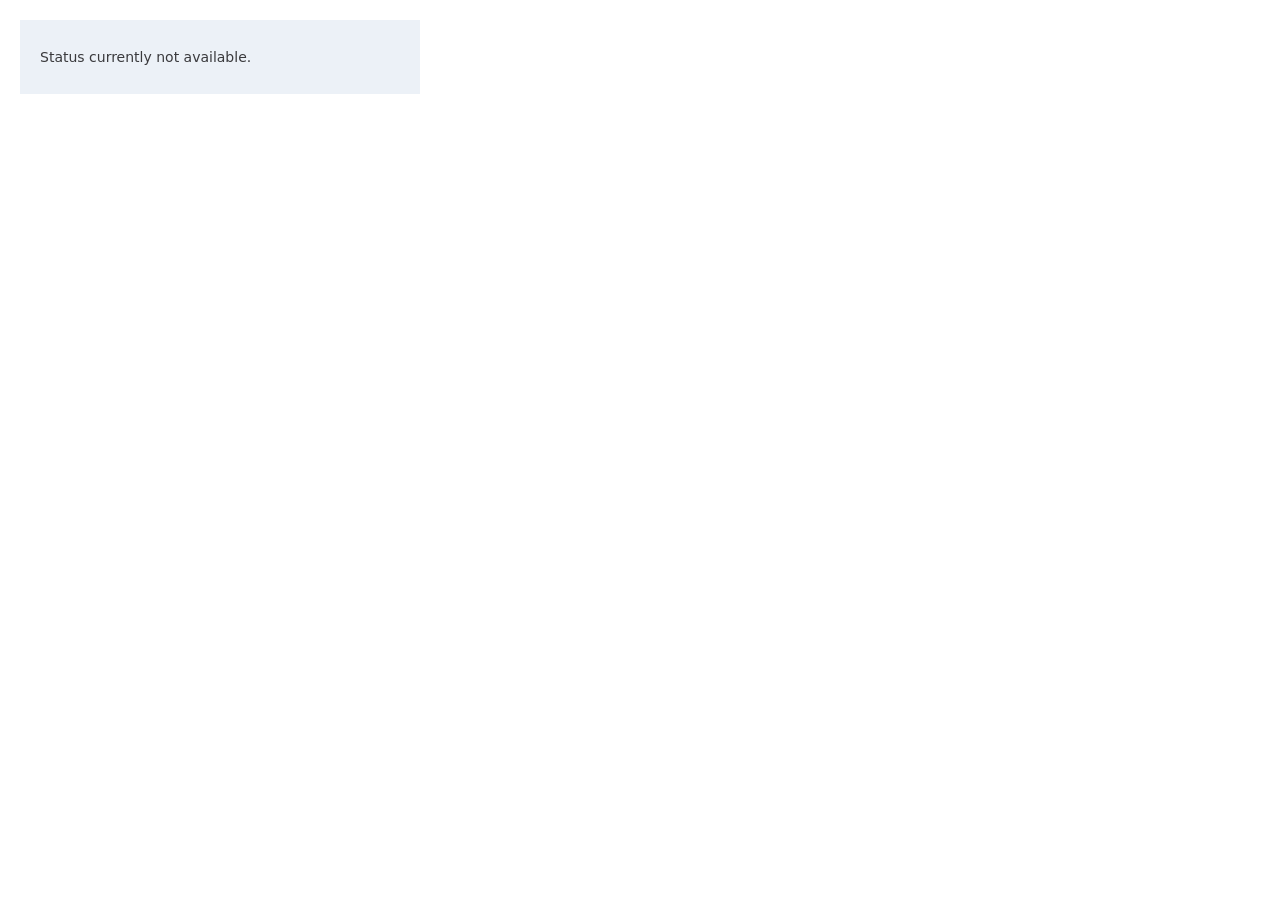
==== examples/index.html @ c055c0a1 "rebuild Rebuild the service with validated configuration, parallel and cached Java/Bedrock queries, " ====
<!DOCTYPE html>

<html lang="en">
<head>
    <meta charset="utf-8">
    <meta name="viewport" content="width=device-width, initial-scale=1">
    <title>MC-Status</title>
    <meta name="description" content="MC-Status Site">
    <link rel="shortcut icon" sizes="16x16" href="[data-uri]" />
    <!--<link rel="stylesheet" href="styles.css">-->
    <style>
    /* Page style, adjust as you like. */
    body { margin: 20px; font-family: system-ui, "Segoe UI", Arial, sans-serif; font-size: 14px; color: #3a3a3d; }
    .mcstatusBox { max-width: 360px; padding: 15px 20px; background: #ecf1f7; }

    /* CSS classes the status box uses from WSC (see wsc-box.html),
       defined here so the same box code works on any website. */
    dl.plain.dataList { display: grid; grid-template-columns: auto 1fr; column-gap: 15px; row-gap: 2px; margin: 0; }
    dl.plain.dataList dt { color: #7d8287; }
    dl.plain.dataList dd { margin: 0; text-align: right; overflow-wrap: anywhere; }
    .badge { display: inline-block; padding: 1px 6px; border-radius: 2px; font-size: 12px; line-height: 1.5; color: #fff; background: #7d8287; }
    .badge.label.green { background: #008000; }
    .badge.label.red { background: #c00; }
    </style>
</head>

<body>
    <!--<script src="scripts.js"></script>-->

<!--
    Minecraft server status box (mcstatus-httpd), same code as wsc-box.html.
    https://github.com/Tob1as/mcstatus-httpd

    Customizing:
      - Adjust MCSTATUS_URL in the script below.
        Optional settings there: REFRESH_SECONDS, DATE_FORMAT, SHOW_AVATARS, AVATAR_TYPE, AVATAR_SIZE and TEXT.
      - Remove a whole <section> if you do not run that server (Java or Bedrock).
      - Remove any <dt>/<dd> pair you do not need, the script skips missing fields.
      - Translate the labels (<dt>) and the TEXT values in the script.
      - Fields without a value (e.g. empty player list) are hidden automatically.
-->
<style>
.mcstatusBox [hidden] { display: none !important; }
.mcstatusBox .mcstatusServer + .mcstatusServer { margin-top: 15px; }
.mcstatusBox .mcstatusTitle { font-size: inherit; font-weight: 600; margin: 0 0 5px; }
.mcstatusBox [data-field="motd"] { white-space: pre-line; }
.mcstatusBox .mcstatusUpdated { margin-top: 10px; font-size: smaller; opacity: .7; }
/* Player avatars, the name is shown as tooltip on mouse over and on tap (focus). */
.mcstatusBox .mcstatusAvatars { display: flex; flex-wrap: wrap; justify-content: flex-end; align-items: flex-end; gap: 4px; }
.mcstatusBox .mcstatusAvatar { position: relative; margin: 0; padding: 0; border: 0; background: none; box-shadow: none; cursor: pointer; line-height: 0; appearance: none; }
.mcstatusBox .mcstatusAvatar img { display: block; width: auto; image-rendering: pixelated; }
.mcstatusBox .mcstatusAvatar::after { content: attr(data-name); position: absolute; bottom: calc(100% + 4px); right: 0; padding: 2px 6px; border-radius: 3px; background: rgba(0, 0, 0, .8); color: #fff; font-size: 12px; line-height: 1.4; white-space: nowrap; pointer-events: none; visibility: hidden; z-index: 10; }
.mcstatusBox .mcstatusAvatar:hover::after, .mcstatusBox .mcstatusAvatar:focus::after { visibility: visible; }
</style>

<div class="mcstatusBox">
    <p class="mcstatusMessage">Loading ...</p>

    <!-- Minecraft Java Edition -->
    <section class="mcstatusServer" data-server="java" hidden>
        <h3 class="mcstatusTitle">Java Edition</h3>
        <dl class="plain dataList">
            <dt>Status</dt>      <dd data-field="status"></dd>
            <dt>Address</dt>     <dd data-field="address"></dd>
            <dt>Port</dt>        <dd data-field="port"></dd>
            <dt>Players</dt>     <dd data-field="players"></dd>
            <dt>Player list</dt> <dd data-field="playerList"></dd>
            <dt>Version</dt>     <dd data-field="version"></dd>
            <dt>Software</dt>    <dd data-field="brand"></dd>
            <dt>Plugins</dt>     <dd data-field="plugins"></dd>
            <dt>Map</dt>         <dd data-field="map"></dd>
            <dt>MOTD</dt>        <dd data-field="motd"></dd>
        </dl>
    </section>

    <!-- Minecraft Bedrock Edition -->
    <section class="mcstatusServer" data-server="bedrock" hidden>
        <h3 class="mcstatusTitle">Bedrock Edition</h3>
        <dl class="plain dataList">
            <dt>Status</dt>      <dd data-field="status"></dd>
            <dt>Address</dt>     <dd data-field="address"></dd>
            <dt>Port</dt>        <dd data-field="port"></dd>
            <dt>Players</dt>     <dd data-field="players"></dd>
            <dt>Version</dt>     <dd data-field="version"></dd>
            <dt>Game mode</dt>   <dd data-field="gamemode"></dd>
            <dt>Map</dt>         <dd data-field="map"></dd>
            <dt>MOTD</dt>        <dd data-field="motd"></dd>
        </dl>
    </section>

    <!-- Time of the last query -->
    <p class="mcstatusUpdated" hidden>Last update: <span data-field="date"></span></p>
</div>
<script>
(() => {
    // ---- Configuration -----------------------------------------------------
    // URL of mcstatus-httpd, including HTTP_PREFIX if used, e.g.
    // 'https://example.com/mcstatus' (must be HTTPS if this page uses HTTPS).
    const MCSTATUS_URL = 'http://example.com:8080/';
    // Reload the status every X seconds, 0 = load only once.
    const REFRESH_SECONDS = 60;
    // Date format of "Last update" (shown in the local time of the visitor):
    //   ''      = language of the page (<html lang="...">), otherwise of the browser
    //   'de-DE' = fixed language, e.g. 'de-DE' -> 03.11.2026, 22:49 / 'en-US' -> 11/03/2026, 10:49 PM
    //   'iso'   = 2026-11-03 22:49
    const DATE_FORMAT = '';
    // Show avatars instead of player names (Java), only works if mcstatus-httpd
    // provides them (AVATAR_ENABLE), otherwise the names are shown as text.
    const SHOW_AVATARS = true;
    // Avatar type: '' = default of mcstatus-httpd (AVATAR_TYPE), 'head' or 'body'.
    // Only used if mcstatus-httpd allows it (AVATAR_ALLOWED_TYPES), otherwise its default.
    const AVATAR_TYPE = '';
    // Height of a head avatar in pixels, body avatars are 2.5 times as high.
    const AVATAR_SIZE = 20;
    // Texts generated by the script, translate if needed.
    const TEXT = {
        online: 'Online',
        offline: 'Offline',
        error: 'Status currently not available.',
        noServer: 'No server configured.',
    };
    // ------------------------------------------------------------------------

    // This script must be placed directly after <div class="mcstatusBox">,
    // so several boxes can be used on the same page.
    const box = document.currentScript?.previousElementSibling;
    if (!box?.classList.contains('mcstatusBox')) {
        console.error('mcstatus: <div class="mcstatusBox"> must be placed directly before the script.');
        return;
    }
    const message = box.querySelector('.mcstatusMessage');
    const updated = box.querySelector('.mcstatusUpdated');
    // Avatars are loaded relative to MCSTATUS_URL, e.g. '/mcstatus' -> '/mcstatus/avatar/<name>'.
    const avatarBase = new URL(MCSTATUS_URL.endsWith('/') ? MCSTATUS_URL : `${MCSTATUS_URL}/`, document.baseURI);

    // Write a value into a field and show it together with its label (<dt>).
    // Empty values hide field and label, missing fields are skipped.
    // textContent is used instead of innerHTML, so values from the Minecraft
    // server (MOTD, player names) cannot inject HTML into the page.
    const setField = (parent, name, value) => {
        const field = parent.querySelector(`[data-field="${name}"]`);
        if (!field) {
            return;
        }
        const empty = value === null || value === undefined || value === ''
            || (Array.isArray(value) && value.length === 0);
        const label = field.tagName === 'DD' ? field.previousElementSibling : null;
        field.hidden = empty;
        if (label) {
            label.hidden = empty;
        }
        if (empty) {
            return;
        }
        if (value instanceof Node) {
            field.replaceChildren(value);
        } else {
            field.textContent = Array.isArray(value) ? value.join(', ') : String(value);
        }
    };

    // Status badge (green = online, red = offline).
    const statusBadge = (online) => {
        const badge = document.createElement('span');
        badge.className = `badge label ${online ? 'green' : 'red'}`;
        badge.textContent = online ? TEXT.online : TEXT.offline;
        return badge;
    };

    // Format a date according to DATE_FORMAT.
    const formatDate = (date) => {
        if (DATE_FORMAT === 'iso') {
            const pad = (number) => String(number).padStart(2, '0');
            return `${date.getFullYear()}-${pad(date.getMonth() + 1)}-${pad(date.getDate())} `
                + `${pad(date.getHours())}:${pad(date.getMinutes())}`;
        }
        const locale = DATE_FORMAT || document.documentElement.lang || undefined;
        const options = { year: 'numeric', month: '2-digit', day: '2-digit', hour: '2-digit', minute: '2-digit' };
        try {
            return date.toLocaleString(locale, options);
        } catch {
            return date.toLocaleString(undefined, options);  // invalid language -> browser language
        }
    };

    const showMessage = (text) => {
        if (message) {
            message.textContent = text;
            message.hidden = !text;
        }
    };

    // Player list as avatars (if enabled in mcstatus-httpd and SHOW_AVATARS) or as names.
    // "avatar" is the avatar info of the JSON, e.g. {"type": "head", "types": ["head", "body"], "path": "/mcstatus/avatar/"}.
    const playerList = (names, avatar) => {
        if (!SHOW_AVATARS || !avatar || !Array.isArray(names) || names.length === 0) {
            return names;
        }
        const type = AVATAR_TYPE && (avatar.types || []).includes(AVATAR_TYPE) ? AVATAR_TYPE : avatar.type;
        const height = type === 'body' ? Math.round(AVATAR_SIZE * 2.5) : AVATAR_SIZE;
        const list = document.createElement('span');
        list.className = 'mcstatusAvatars';
        for (const name of names) {
            // A button can get the focus, so the tooltip (CSS) also appears on tap.
            const button = document.createElement('button');
            button.type = 'button';
            button.className = 'mcstatusAvatar';
            button.dataset.name = name;
            button.setAttribute('aria-label', name);

            const image = document.createElement('img');
            // The type is always sent: browsers cache avatars per URL, so a changed
            // default type of mcstatus-httpd does not show cached avatars of the other type.
            image.src = new URL(`avatar/${encodeURIComponent(name)}?type=${encodeURIComponent(type)}`, avatarBase).href;
            image.alt = name;
            image.height = height;
            image.loading = 'lazy';
            // No avatar available: show the name as text instead (own element, so the gap stays).
            image.addEventListener('error', () => {
                const text = document.createElement('span');
                text.textContent = name;
                button.replaceWith(text);
            }, { once: true });

            button.append(image);
            list.append(button);
        }
        return list;
    };

    const renderServer = (type, server, avatar) => {
        const section = box.querySelector(`[data-server="${type}"]`);
        if (!section) {
            return;  // section removed from the HTML
        }
        section.hidden = !server;  // server not configured in mcstatus-httpd
        if (!server) {
            return;
        }

        const online = server.online === true;
        const players = server.players ?? {};
        const software = server.software ?? {};

        setField(section, 'status', statusBadge(online));
        setField(section, 'address', server.hostname);
        setField(section, 'port', server.port);
        // All other values are only available while the server is online.
        setField(section, 'players', online ? `${players.online} / ${players.max}` : null);
        setField(section, 'playerList', online ? playerList(players.list, avatar) : null);
        setField(section, 'version', online ? software.version : null);
        setField(section, 'brand', online ? software.brand : null);
        setField(section, 'plugins', online ? software.plugins : null);
        setField(section, 'gamemode', online ? server.gamemode : null);
        setField(section, 'map', online ? server.map : null);
        setField(section, 'motd', online ? server.motd : null);
    };

    const update = async () => {
        try {
            const response = await fetch(MCSTATUS_URL, {
                cache: 'no-store',
                signal: AbortSignal.timeout(15000),
            });
            if (!response.ok) {
                throw new Error(`HTTP ${response.status}`);
            }
            const data = await response.json();

            // Avatar info of the JSON disabled, fixed values instead.
            //renderServer('java', data.java, data.avatar);
            //renderServer('bedrock', data.bedrock, data.avatar);
            const avatar = { type: 'head', types: ['head', 'body'] };
            renderServer('java', data.java, avatar);
            renderServer('bedrock', data.bedrock, avatar);

            showMessage(data.java || data.bedrock ? '' : TEXT.noServer);

            if (updated) {
                const date = new Date(data.date);
                const formatted = Number.isNaN(date.getTime()) ? null : formatDate(date);
                setField(updated, 'date', formatted);
                updated.hidden = !formatted;
            }
        } catch (error) {
            box.querySelectorAll('.mcstatusServer').forEach((section) => {
                section.hidden = true;
            });
            if (updated) {
                updated.hidden = true;
            }
            showMessage(TEXT.error);
            console.error('mcstatus:', error);
        }
    };

    update();
    if (REFRESH_SECONDS > 0) {
        setInterval(update, REFRESH_SECONDS * 1000);
    }
})();
</script>

</body>
</html>
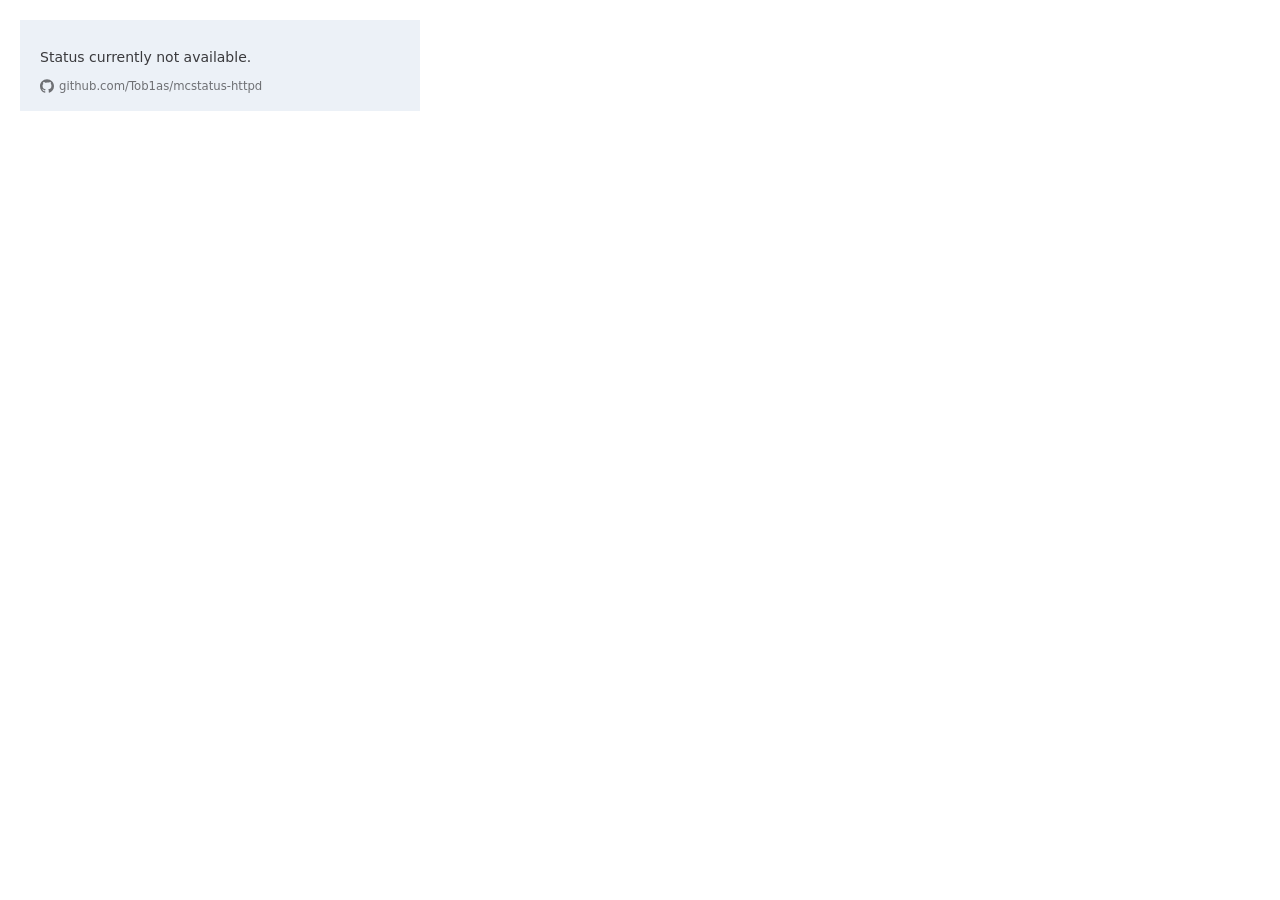
==== commit c1c3bb2d: "Add source code links to status output Include the project URL in status JSON by default, with an en" ====
--- a/examples/index.html
+++ b/examples/index.html
@@ -44,7 +44,12 @@
 .mcstatusBox .mcstatusServer + .mcstatusServer { margin-top: 15px; }
 .mcstatusBox .mcstatusTitle { font-size: inherit; font-weight: 600; margin: 0 0 5px; }
 .mcstatusBox [data-field="motd"] { white-space: pre-line; }
-.mcstatusBox .mcstatusUpdated { margin-top: 10px; font-size: smaller; opacity: .7; }
+.mcstatusBox .mcstatusUpdated { margin: 10px 0 0; font-size: smaller; opacity: .7; }
+/* Link to the project below the date, remove the <p class="mcstatusSource"> if not wanted. */
+.mcstatusBox .mcstatusSource { margin: 4px 0 0; font-size: smaller; opacity: .7; }
+.mcstatusBox .mcstatusSource a { color: inherit; text-decoration: none; display: inline-flex; align-items: center; gap: 5px; }
+.mcstatusBox .mcstatusSource a:hover { text-decoration: underline; }
+.mcstatusBox .mcstatusSource svg { width: 14px; height: 14px; fill: currentColor; }
 /* Player avatars, the name is shown as tooltip on mouse over and on tap (focus). */
 .mcstatusBox .mcstatusAvatars { display: flex; flex-wrap: wrap; justify-content: flex-end; align-items: flex-end; gap: 4px; }
 .mcstatusBox .mcstatusAvatar { position: relative; margin: 0; padding: 0; border: 0; background: none; box-shadow: none; cursor: pointer; line-height: 0; appearance: none; }
@@ -90,6 +95,14 @@
 
     <!-- Time of the last query -->
     <p class="mcstatusUpdated" hidden>Last update: <span data-field="date"></span></p>
+
+    <!-- Link to the project (optional) -->
+    <p class="mcstatusSource">
+        <a href="https://github.com/Tob1as/mcstatus-httpd" target="_blank" rel="noopener noreferrer">
+            <svg viewBox="0 0 24 24" aria-hidden="true"><path d="M12 .297c-6.63 0-12 5.373-12 12 0 5.303 3.438 9.8 8.205 11.385.6.113.82-.258.82-.577 0-.285-.01-1.04-.015-2.04-3.338.724-4.042-1.61-4.042-1.61-.546-1.387-1.333-1.756-1.333-1.756-1.089-.745.083-.729.083-.729 1.205.084 1.839 1.237 1.839 1.237 1.07 1.834 2.807 1.304 3.492.997.107-.775.418-1.305.762-1.604-2.665-.305-5.467-1.334-5.467-5.931 0-1.311.469-2.381 1.236-3.221-.124-.303-.535-1.524.117-3.176 0 0 1.008-.322 3.301 1.23A11.509 11.509 0 0 1 12 5.803c1.02.005 2.047.138 3.006.404 2.291-1.552 3.297-1.23 3.297-1.23.653 1.653.242 2.874.118 3.176.77.84 1.235 1.911 1.235 3.221 0 4.609-2.807 5.624-5.479 5.921.43.372.823 1.102.823 2.222 0 1.606-.014 2.898-.014 3.293 0 .322.216.694.825.576C20.565 22.092 24 17.592 24 12.297c0-6.627-5.373-12-12-12"/></svg>
+            github.com/Tob1as/mcstatus-httpd
+        </a>
+    </p>
 </div>
 <script>
 (() => {
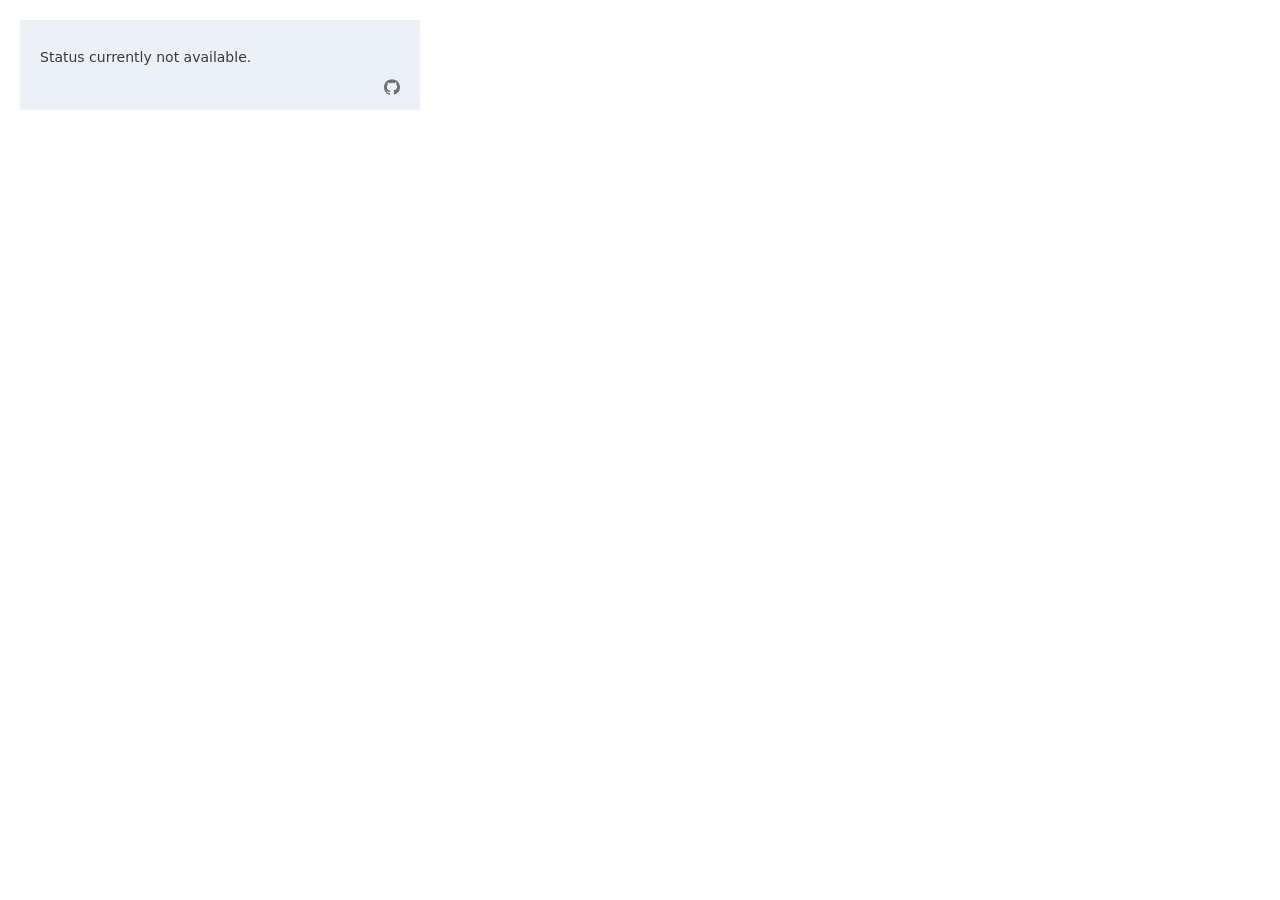
==== commit 2df890ad: "Refine example box footer layout Place the last-update time and GitHub icon link in a shared footer," ====
--- a/examples/index.html
+++ b/examples/index.html
@@ -44,18 +44,20 @@
 .mcstatusBox .mcstatusServer + .mcstatusServer { margin-top: 15px; }
 .mcstatusBox .mcstatusTitle { font-size: inherit; font-weight: 600; margin: 0 0 5px; }
 .mcstatusBox [data-field="motd"] { white-space: pre-line; }
-.mcstatusBox .mcstatusUpdated { margin: 10px 0 0; font-size: smaller; opacity: .7; }
-/* Link to the project below the date, remove the <p class="mcstatusSource"> if not wanted. */
-.mcstatusBox .mcstatusSource { margin: 4px 0 0; font-size: smaller; opacity: .7; }
-.mcstatusBox .mcstatusSource a { color: inherit; text-decoration: none; display: inline-flex; align-items: center; gap: 5px; }
-.mcstatusBox .mcstatusSource a:hover { text-decoration: underline; }
-.mcstatusBox .mcstatusSource svg { width: 14px; height: 14px; fill: currentColor; }
+/* Footer: time of the last query on the left, link to the project (GitHub icon) on the right. */
+.mcstatusBox .mcstatusFooter { display: flex; align-items: center; gap: 10px; margin-top: 10px; font-size: smaller; }
+.mcstatusBox .mcstatusUpdated { margin: 0; opacity: .7; }
+.mcstatusBox .mcstatusSource { position: relative; margin-left: auto; color: inherit; text-decoration: none; line-height: 0; }
+.mcstatusBox .mcstatusSource svg { width: 16px; height: 16px; fill: currentColor; opacity: .7; }
+.mcstatusBox .mcstatusSource:hover svg, .mcstatusBox .mcstatusSource:focus-visible svg { opacity: 1; }
 /* Player avatars, the name is shown as tooltip on mouse over and on tap (focus). */
 .mcstatusBox .mcstatusAvatars { display: flex; flex-wrap: wrap; justify-content: flex-end; align-items: flex-end; gap: 4px; }
 .mcstatusBox .mcstatusAvatar { position: relative; margin: 0; padding: 0; border: 0; background: none; box-shadow: none; cursor: pointer; line-height: 0; appearance: none; }
 .mcstatusBox .mcstatusAvatar img { display: block; width: auto; image-rendering: pixelated; }
-.mcstatusBox .mcstatusAvatar::after { content: attr(data-name); position: absolute; bottom: calc(100% + 4px); right: 0; padding: 2px 6px; border-radius: 3px; background: rgba(0, 0, 0, .8); color: #fff; font-size: 12px; line-height: 1.4; white-space: nowrap; pointer-events: none; visibility: hidden; z-index: 10; }
-.mcstatusBox .mcstatusAvatar:hover::after, .mcstatusBox .mcstatusAvatar:focus::after { visibility: visible; }
+/* Tooltips: player name of an avatar (mouse over and tap) and link of the GitHub icon. */
+.mcstatusBox .mcstatusAvatar::after, .mcstatusBox .mcstatusSource::after { content: attr(data-name); position: absolute; bottom: calc(100% + 4px); right: 0; padding: 2px 6px; border-radius: 3px; background: rgba(0, 0, 0, .8); color: #fff; font-size: 12px; line-height: 1.4; white-space: nowrap; pointer-events: none; visibility: hidden; z-index: 10; }
+.mcstatusBox .mcstatusAvatar:hover::after, .mcstatusBox .mcstatusAvatar:focus::after,
+.mcstatusBox .mcstatusSource:hover::after, .mcstatusBox .mcstatusSource:focus-visible::after { visibility: visible; }
 </style>
 
 <div class="mcstatusBox">
@@ -93,16 +95,14 @@
         </dl>
     </section>
 
-    <!-- Time of the last query -->
-    <p class="mcstatusUpdated" hidden>Last update: <span data-field="date"></span></p>
-
-    <!-- Link to the project (optional) -->
-    <p class="mcstatusSource">
-        <a href="https://github.com/Tob1as/mcstatus-httpd" target="_blank" rel="noopener noreferrer">
+    <!-- Time of the last query and link to the project (the <a> is optional) -->
+    <div class="mcstatusFooter">
+        <p class="mcstatusUpdated" hidden>Last update: <span data-field="date"></span></p>
+        <a class="mcstatusSource" href="https://github.com/Tob1as/mcstatus-httpd" target="_blank" rel="noopener noreferrer"
+           aria-label="github.com/Tob1as/mcstatus-httpd" data-name="github.com/Tob1as/mcstatus-httpd">
             <svg viewBox="0 0 24 24" aria-hidden="true"><path d="M12 .297c-6.63 0-12 5.373-12 12 0 5.303 3.438 9.8 8.205 11.385.6.113.82-.258.82-.577 0-.285-.01-1.04-.015-2.04-3.338.724-4.042-1.61-4.042-1.61-.546-1.387-1.333-1.756-1.333-1.756-1.089-.745.083-.729.083-.729 1.205.084 1.839 1.237 1.839 1.237 1.07 1.834 2.807 1.304 3.492.997.107-.775.418-1.305.762-1.604-2.665-.305-5.467-1.334-5.467-5.931 0-1.311.469-2.381 1.236-3.221-.124-.303-.535-1.524.117-3.176 0 0 1.008-.322 3.301 1.23A11.509 11.509 0 0 1 12 5.803c1.02.005 2.047.138 3.006.404 2.291-1.552 3.297-1.23 3.297-1.23.653 1.653.242 2.874.118 3.176.77.84 1.235 1.911 1.235 3.221 0 4.609-2.807 5.624-5.479 5.921.43.372.823 1.102.823 2.222 0 1.606-.014 2.898-.014 3.293 0 .322.216.694.825.576C20.565 22.092 24 17.592 24 12.297c0-6.627-5.373-12-12-12"/></svg>
-            github.com/Tob1as/mcstatus-httpd
         </a>
-    </p>
+    </div>
 </div>
 <script>
 (() => {
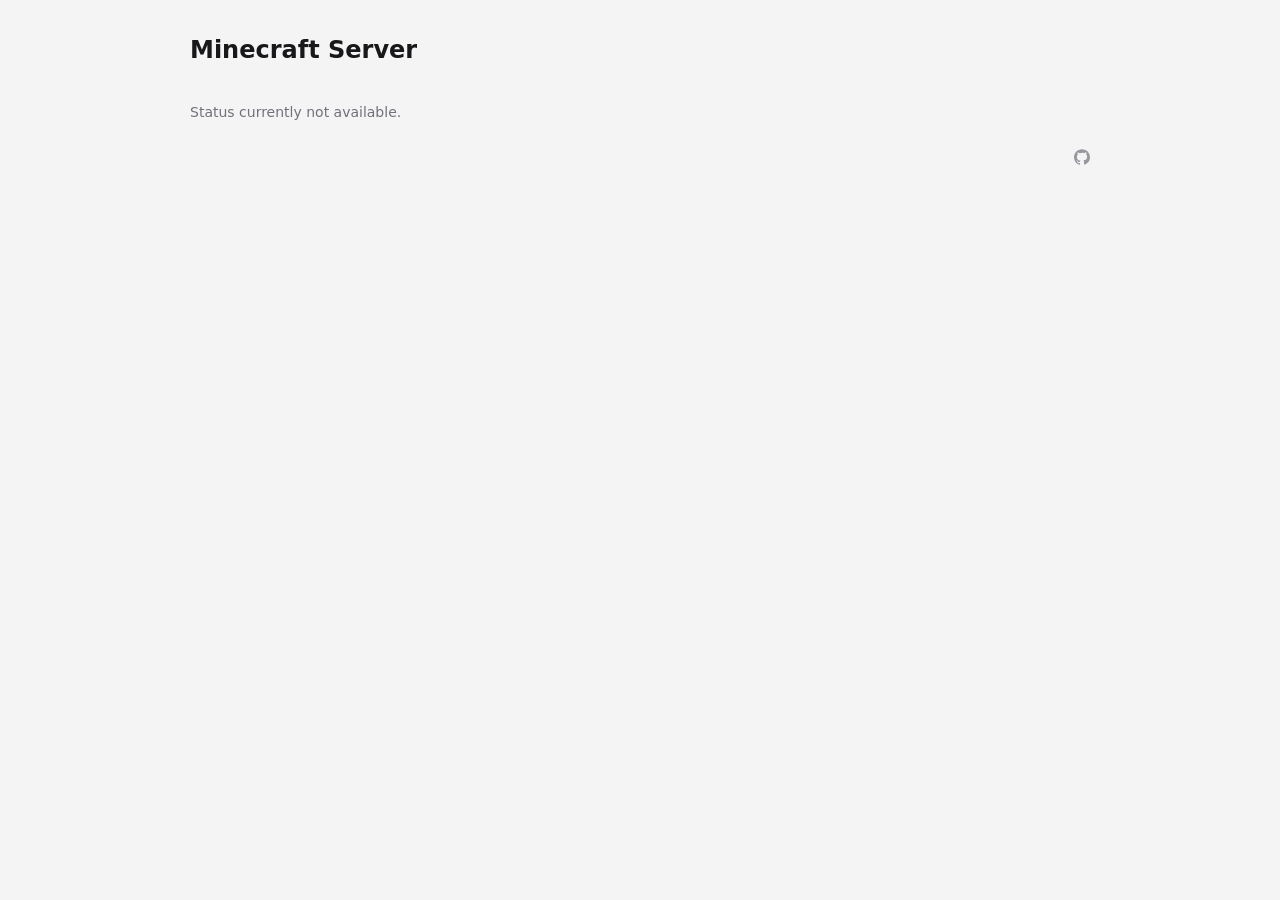
==== commit 813ccbbb: "examples und devtools and more - examples: Java/Bedrock side by side in wide places (container query" ====
--- a/examples/index.html
+++ b/examples/index.html
@@ -1,6 +1,6 @@
 <!DOCTYPE html>
 
-<html lang="en">
+<html>
 <head>
     <meta charset="utf-8">
     <meta name="viewport" content="width=device-width, initial-scale=1">
@@ -9,23 +9,44 @@
     <link rel="shortcut icon" sizes="16x16" href="[data-uri]" />
     <!--<link rel="stylesheet" href="styles.css">-->
     <style>
-    /* Page style, adjust as you like. */
-    body { margin: 20px; font-family: system-ui, "Segoe UI", Arial, sans-serif; font-size: 14px; color: #3a3a3d; }
-    .mcstatusBox { max-width: 360px; padding: 15px 20px; background: #ecf1f7; }
+    /* Page style, adjust as you like. Neutral gray, light and dark mode follow the system setting. */
+    :root {
+        color-scheme: light dark;
+        --page-bg: #f4f4f5; --card-bg: #fff; --border: #e4e4e7; --text: #18181b; --muted: #71717a;
+        --green: #16a34a; --red: #dc2626;
+    }
+    @media (prefers-color-scheme: dark) {
+        :root { --page-bg: #18181b; --card-bg: #27272a; --border: #3f3f46; --text: #e4e4e7; --muted: #a1a1aa;
+                --green: #15803d; --red: #b91c1c; }
+    }
+    body { margin: 0; padding: 32px 16px; background: var(--page-bg); color: var(--text);
+           font-family: system-ui, "Segoe UI", Roboto, Arial, sans-serif; font-size: 14px; line-height: 1.5; }
+    main { max-width: 900px; margin: 0 auto; }
+    h1 { margin: 0 0 20px; font-size: 24px; font-weight: 600; }
+    /* Each server as a card. Side by side or below each other is decided by the box itself (container query). */
+    main .mcstatusBox .mcstatusServer { padding: 16px 20px; background: var(--card-bg); border: 1px solid var(--border);
+                                        border-radius: 12px; box-shadow: 0 1px 3px rgba(0, 0, 0, .06); }
+    main .mcstatusBox .mcstatusTitle { margin-bottom: 8px; font-size: 16px; }
+    main .mcstatusBox .mcstatusMessage, main .mcstatusBox .mcstatusFooter { color: var(--muted); }
+    main .mcstatusBox .mcstatusFooter { margin-top: 12px; }
 
     /* CSS classes the status box uses from WSC (see wsc-box.html),
        defined here so the same box code works on any website. */
-    dl.plain.dataList { display: grid; grid-template-columns: auto 1fr; column-gap: 15px; row-gap: 2px; margin: 0; }
-    dl.plain.dataList dt { color: #7d8287; }
+    dl.plain.dataList { display: grid; grid-template-columns: auto 1fr; margin: 0; }
+    dl.plain.dataList dt, dl.plain.dataList dd { padding: 6px 0; border-top: 1px solid var(--border); }
+    dl.plain.dataList dt:first-of-type, dl.plain.dataList dt:first-of-type + dd { border-top: 0; }
+    dl.plain.dataList dt { padding-right: 15px; color: var(--muted); }
     dl.plain.dataList dd { margin: 0; text-align: right; overflow-wrap: anywhere; }
-    .badge { display: inline-block; padding: 1px 6px; border-radius: 2px; font-size: 12px; line-height: 1.5; color: #fff; background: #7d8287; }
-    .badge.label.green { background: #008000; }
-    .badge.label.red { background: #c00; }
+    .badge { display: inline-block; padding: 0 10px; border-radius: 999px; font-size: 12px; font-weight: 600; line-height: 1.7; color: #fff; background: var(--muted); }
+    .badge.label.green { background: var(--green); }
+    .badge.label.red { background: var(--red); }
     </style>
 </head>
 
 <body>
     <!--<script src="scripts.js"></script>-->
+<main>
+    <h1>Minecraft Server</h1>
 
 <!--
     Minecraft server status box (mcstatus-httpd), same code as wsc-box.html.
@@ -33,15 +54,22 @@
 
     Customizing:
       - Adjust MCSTATUS_URL in the script below.
-        Optional settings there: REFRESH_SECONDS, DATE_FORMAT, SHOW_AVATARS, AVATAR_TYPE, AVATAR_SIZE and TEXT.
+        Optional settings there: REFRESH_SECONDS, DATE_FORMAT, LANGUAGE, SHOW_AVATARS, AVATAR_TYPE, AVATAR_SIZE and TEXTS.
       - Remove a whole <section> if you do not run that server (Java or Bedrock).
       - Remove any <dt>/<dd> pair you do not need, the script skips missing fields.
-      - Translate the labels (<dt>) and the TEXT values in the script.
+      - Texts in English and German (TEXTS in the script), the language is chosen automatically
+        (language of the browser). To add a language, copy the 'en' block of TEXTS.
       - Fields without a value (e.g. empty player list) are hidden automatically.
 -->
 <style>
 .mcstatusBox [hidden] { display: none !important; }
-.mcstatusBox .mcstatusServer + .mcstatusServer { margin-top: 15px; }
+/* Java and Bedrock side by side if the box is wide enough (e.g. footer or own page), otherwise
+   below each other (e.g. sidebar or phone). The box width counts, not the screen width. */
+.mcstatusBox { container: mcstatus / inline-size; }
+.mcstatusBox .mcstatusServers { display: grid; gap: 15px 30px; }
+@container mcstatus (min-width: 560px) {
+    .mcstatusBox .mcstatusServers { grid-template-columns: repeat(auto-fit, minmax(250px, 1fr)); }
+}
 .mcstatusBox .mcstatusTitle { font-size: inherit; font-weight: 600; margin: 0 0 5px; }
 .mcstatusBox [data-field="motd"] { white-space: pre-line; }
 /* Footer: time of the last query on the left, link to the project (GitHub icon) on the right. */
@@ -61,43 +89,45 @@
 </style>
 
 <div class="mcstatusBox">
-    <p class="mcstatusMessage">Loading ...</p>
-
-    <!-- Minecraft Java Edition -->
-    <section class="mcstatusServer" data-server="java" hidden>
-        <h3 class="mcstatusTitle">Java Edition</h3>
-        <dl class="plain dataList">
-            <dt>Status</dt>      <dd data-field="status"></dd>
-            <dt>Address</dt>     <dd data-field="address"></dd>
-            <dt>Port</dt>        <dd data-field="port"></dd>
-            <dt>Players</dt>     <dd data-field="players"></dd>
-            <dt>Player list</dt> <dd data-field="playerList"></dd>
-            <dt>Version</dt>     <dd data-field="version"></dd>
-            <dt>Software</dt>    <dd data-field="brand"></dd>
-            <dt>Plugins</dt>     <dd data-field="plugins"></dd>
-            <dt>Map</dt>         <dd data-field="map"></dd>
-            <dt>MOTD</dt>        <dd data-field="motd"></dd>
-        </dl>
-    </section>
-
-    <!-- Minecraft Bedrock Edition -->
-    <section class="mcstatusServer" data-server="bedrock" hidden>
-        <h3 class="mcstatusTitle">Bedrock Edition</h3>
-        <dl class="plain dataList">
-            <dt>Status</dt>      <dd data-field="status"></dd>
-            <dt>Address</dt>     <dd data-field="address"></dd>
-            <dt>Port</dt>        <dd data-field="port"></dd>
-            <dt>Players</dt>     <dd data-field="players"></dd>
-            <dt>Version</dt>     <dd data-field="version"></dd>
-            <dt>Game mode</dt>   <dd data-field="gamemode"></dd>
-            <dt>Map</dt>         <dd data-field="map"></dd>
-            <dt>MOTD</dt>        <dd data-field="motd"></dd>
-        </dl>
-    </section>
+    <p class="mcstatusMessage" data-text="loading">Loading ...</p>
+
+    <div class="mcstatusServers">
+        <!-- Minecraft Java Edition -->
+        <section class="mcstatusServer" data-server="java" hidden>
+            <h3 class="mcstatusTitle" data-text="java">Java Edition</h3>
+            <dl class="plain dataList">
+                <dt data-text="status">Status</dt>          <dd data-field="status"></dd>
+                <dt data-text="address">Address</dt>        <dd data-field="address"></dd>
+                <dt data-text="port">Port</dt>              <dd data-field="port"></dd>
+                <dt data-text="players">Players</dt>        <dd data-field="players"></dd>
+                <dt data-text="playerList">Player list</dt> <dd data-field="playerList"></dd>
+                <dt data-text="version">Version</dt>        <dd data-field="version"></dd>
+                <dt data-text="software">Software</dt>      <dd data-field="brand"></dd>
+                <dt data-text="plugins">Plugins</dt>        <dd data-field="plugins"></dd>
+                <dt data-text="map">Map</dt>                <dd data-field="map"></dd>
+                <dt data-text="motd">MOTD</dt>              <dd data-field="motd"></dd>
+            </dl>
+        </section>
+
+        <!-- Minecraft Bedrock Edition -->
+        <section class="mcstatusServer" data-server="bedrock" hidden>
+            <h3 class="mcstatusTitle" data-text="bedrock">Bedrock Edition</h3>
+            <dl class="plain dataList">
+                <dt data-text="status">Status</dt>          <dd data-field="status"></dd>
+                <dt data-text="address">Address</dt>        <dd data-field="address"></dd>
+                <dt data-text="port">Port</dt>              <dd data-field="port"></dd>
+                <dt data-text="players">Players</dt>        <dd data-field="players"></dd>
+                <dt data-text="version">Version</dt>        <dd data-field="version"></dd>
+                <dt data-text="gamemode">Game mode</dt>     <dd data-field="gamemode"></dd>
+                <dt data-text="map">Map</dt>                <dd data-field="map"></dd>
+                <dt data-text="motd">MOTD</dt>              <dd data-field="motd"></dd>
+            </dl>
+        </section>
+    </div>
 
     <!-- Time of the last query and link to the project (the <a> is optional) -->
     <div class="mcstatusFooter">
-        <p class="mcstatusUpdated" hidden>Last update: <span data-field="date"></span></p>
+        <p class="mcstatusUpdated" hidden><span data-text="lastUpdate">Last update</span>: <span data-field="date"></span></p>
         <a class="mcstatusSource" href="https://github.com/Tob1as/mcstatus-httpd" target="_blank" rel="noopener noreferrer"
            aria-label="github.com/Tob1as/mcstatus-httpd" data-name="github.com/Tob1as/mcstatus-httpd">
             <svg viewBox="0 0 24 24" aria-hidden="true"><path d="M12 .297c-6.63 0-12 5.373-12 12 0 5.303 3.438 9.8 8.205 11.385.6.113.82-.258.82-.577 0-.285-.01-1.04-.015-2.04-3.338.724-4.042-1.61-4.042-1.61-.546-1.387-1.333-1.756-1.333-1.756-1.089-.745.083-.729.083-.729 1.205.084 1.839 1.237 1.839 1.237 1.07 1.834 2.807 1.304 3.492.997.107-.775.418-1.305.762-1.604-2.665-.305-5.467-1.334-5.467-5.931 0-1.311.469-2.381 1.236-3.221-.124-.303-.535-1.524.117-3.176 0 0 1.008-.322 3.301 1.23A11.509 11.509 0 0 1 12 5.803c1.02.005 2.047.138 3.006.404 2.291-1.552 3.297-1.23 3.297-1.23.653 1.653.242 2.874.118 3.176.77.84 1.235 1.911 1.235 3.221 0 4.609-2.807 5.624-5.479 5.921.43.372.823 1.102.823 2.222 0 1.606-.014 2.898-.014 3.293 0 .322.216.694.825.576C20.565 22.092 24 17.592 24 12.297c0-6.627-5.373-12-12-12"/></svg>
@@ -117,20 +147,36 @@
     //   'de-DE' = fixed language, e.g. 'de-DE' -> 03.11.2026, 22:49 / 'en-US' -> 11/03/2026, 10:49 PM
     //   'iso'   = 2026-11-03 22:49
     const DATE_FORMAT = '';
+    // Language of the texts: '' = automatic, or fixed, e.g. 'de'.
+    // Automatic: language of the page (<html lang="...">, in WSC the language of the user),
+    // without it the language of the browser. A language missing in TEXTS shows English.
+    const LANGUAGE = '';
     // Show avatars instead of player names (Java), only works if mcstatus-httpd
     // provides them (AVATAR_ENABLE), otherwise the names are shown as text.
     const SHOW_AVATARS = true;
-    // Avatar type: '' = default of mcstatus-httpd (AVATAR_TYPE), 'head' or 'body'.
+    // Avatar type: '' = default of mcstatus-httpd (AVATAR_TYPE), 'head', 'body', 'head3d' or 'body3d'.
     // Only used if mcstatus-httpd allows it (AVATAR_ALLOWED_TYPES), otherwise its default.
     const AVATAR_TYPE = '';
-    // Height of a head avatar in pixels, body avatars are 2.5 times as high.
+    // Height of a head avatar in pixels, body avatars (body, body3d) are 2.5 times as high.
     const AVATAR_SIZE = 20;
-    // Texts generated by the script, translate if needed.
-    const TEXT = {
-        online: 'Online',
-        offline: 'Offline',
-        error: 'Status currently not available.',
-        noServer: 'No server configured.',
+    // Texts per language (labels with data-text="..." in the HTML and texts of the script).
+    // To add a language, copy the 'en' block (e.g. as fr: { ... }) and translate the values,
+    // missing texts are taken from 'en'.
+    const TEXTS = {
+        en: {
+            loading: 'Loading ...', error: 'Status currently not available.', noServer: 'No server configured.',
+            online: 'Online', offline: 'Offline', lastUpdate: 'Last update',
+            java: 'Java Edition', bedrock: 'Bedrock Edition',
+            status: 'Status', address: 'Address', port: 'Port', players: 'Players', playerList: 'Player list',
+            version: 'Version', software: 'Software', plugins: 'Plugins', gamemode: 'Game mode', map: 'Map', motd: 'MOTD',
+        },
+        de: {
+            loading: 'Wird geladen ...', error: 'Status derzeit nicht abrufbar.', noServer: 'Kein Server konfiguriert.',
+            online: 'Online', offline: 'Offline', lastUpdate: 'Letzte Aktualisierung',
+            java: 'Java Edition', bedrock: 'Bedrock Edition',
+            status: 'Status', address: 'Adresse', port: 'Port', players: 'Spieler', playerList: 'Spielerliste',
+            version: 'Version', software: 'Software', plugins: 'Plugins', gamemode: 'Spielmodus', map: 'Welt', motd: 'MOTD',
+        },
     };
     // ------------------------------------------------------------------------
 
@@ -141,6 +187,17 @@
         console.error('mcstatus: <div class="mcstatusBox"> must be placed directly before the script.');
         return;
     }
+
+    // Language: LANGUAGE, otherwise the page language, without it the browser languages, fallback English.
+    // Only the main language counts, e.g. 'de-AT' -> 'de'.
+    const wanted = LANGUAGE || document.documentElement.lang;
+    const language = (wanted ? [wanted] : navigator.languages || [navigator.language])
+        .map((code) => String(code).toLowerCase().split('-')[0])
+        .find((code) => TEXTS[code]) || 'en';
+    const TEXT = { ...TEXTS.en, ...TEXTS[language] };
+    box.querySelectorAll('[data-text]').forEach((element) => {
+        element.textContent = TEXT[element.dataset.text] ?? element.textContent;
+    });
     const message = box.querySelector('.mcstatusMessage');
     const updated = box.querySelector('.mcstatusUpdated');
     // Avatars are loaded relative to MCSTATUS_URL, e.g. '/mcstatus' -> '/mcstatus/avatar/<name>'.
@@ -210,7 +267,7 @@
             return names;
         }
         const type = AVATAR_TYPE && (avatar.types || []).includes(AVATAR_TYPE) ? AVATAR_TYPE : avatar.type;
-        const height = type === 'body' ? Math.round(AVATAR_SIZE * 2.5) : AVATAR_SIZE;
+        const height = Math.round(AVATAR_SIZE * (type.startsWith('body') ? 2.5 : 1));
         const list = document.createElement('span');
         list.className = 'mcstatusAvatars';
         for (const name of names) {
@@ -283,7 +340,7 @@
             // Avatar info of the JSON disabled, fixed values instead.
             //renderServer('java', data.java, data.avatar);
             //renderServer('bedrock', data.bedrock, data.avatar);
-            const avatar = { type: 'head', types: ['head', 'body'] };
+            const avatar = { type: 'head', types: ['head', 'body', 'head3d', 'body3d'] };
             renderServer('java', data.java, avatar);
             renderServer('bedrock', data.bedrock, avatar);
 
@@ -313,6 +370,7 @@
     }
 })();
 </script>
+</main>
 
 </body>
 </html>
